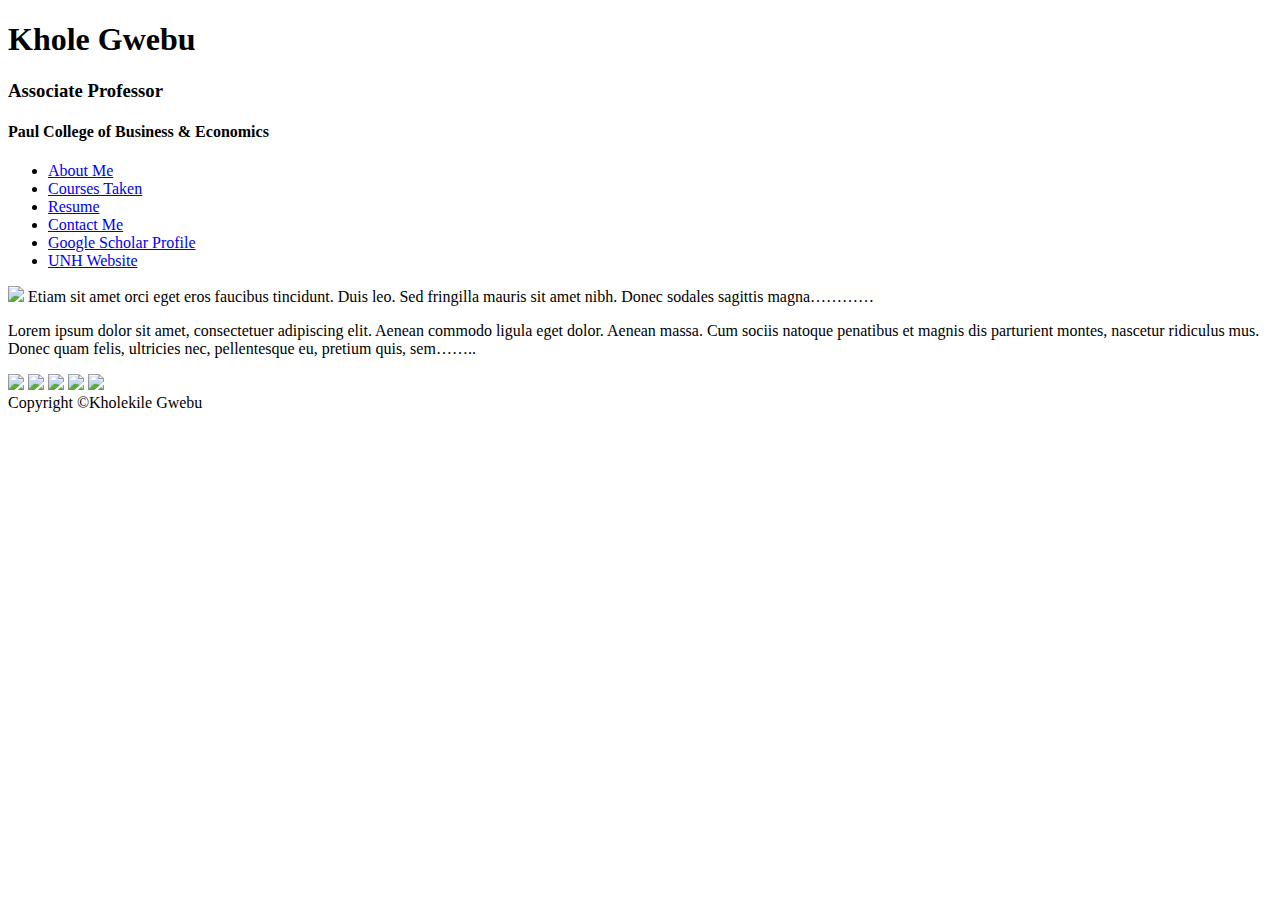
==== index.html @ ca8a5607 "index.html" ====
<!DOCTYPE html>
	<html>
		<head>    
			<title>My Personal Website</title>    
			<link href="main.css" rel="stylesheet" />
		</head>
		<body>    
		<header>        
			<h1>Khole Gwebu</h1>        
			<h3>Associate Professor</h3>        
			<h4>Paul College of Business & Economics</h4>    
		</header>
		<nav>        
			<ul>            
			<li><a href="index.html">About Me</a></li>            	
			<li><a href="courses.html">Courses Taken</a></li>           
			<li><a href="resume.html">Resume</a></li>            	
			<li><a href="contact.html">Contact Me</a></li>            	
			<li><a 	
			href="https://scholar.google.com/citations?user=LXkW9XsAAAAJ&hl=en">Google Scholar Profile</a></li>            	
			<li><a href="http://unh.edu">UNH Website</a></li>
			</ul>    
		</nav>
		<aside>                        
			<img id="intro-image" src="gwebu-image.jpg" /> 
			Etiam sit amet orci eget eros faucibus tincidunt. Duis 	leo. Sed fringilla mauris sit amet nibh. Donec sodales 	sagittis magna…………
		</aside> 
		<section>                
			<p>          Lorem ipsum dolor sit amet, consectetuer adipiscing elit. Aenean commodo ligula eget dolor. Aenean massa. Cum sociis natoque penatibus et 	magnis dis parturient montes, nascetur ridiculus mus. 	Donec quam felis, ultricies nec, pellentesque eu, 	pretium quis, sem……..
			</p>    
		</section>
		<footer>        
			<a href="http://twitter.com"><img id="footer-image" src="twitter-logo.png" /></a>        
			<a href="http://instagram.com"><img  id="footer-image" src="instagram-logo.png" /></a>        	
			<a href="http://facebook.com"><img  id="footer-image" src="facbook-logo.png"  /></a>       
			<a href="http://youtube.com"><img  id="footer-image" src="youtube-logo.png" /></a>        	
			<a href="http://rss.com"><img  id="footer-image" src="rss-logo.png"  /></a>                      	
			<br>Copyright &copy;Kholekile Gwebu    
		</footer>
		</body>
		</html>
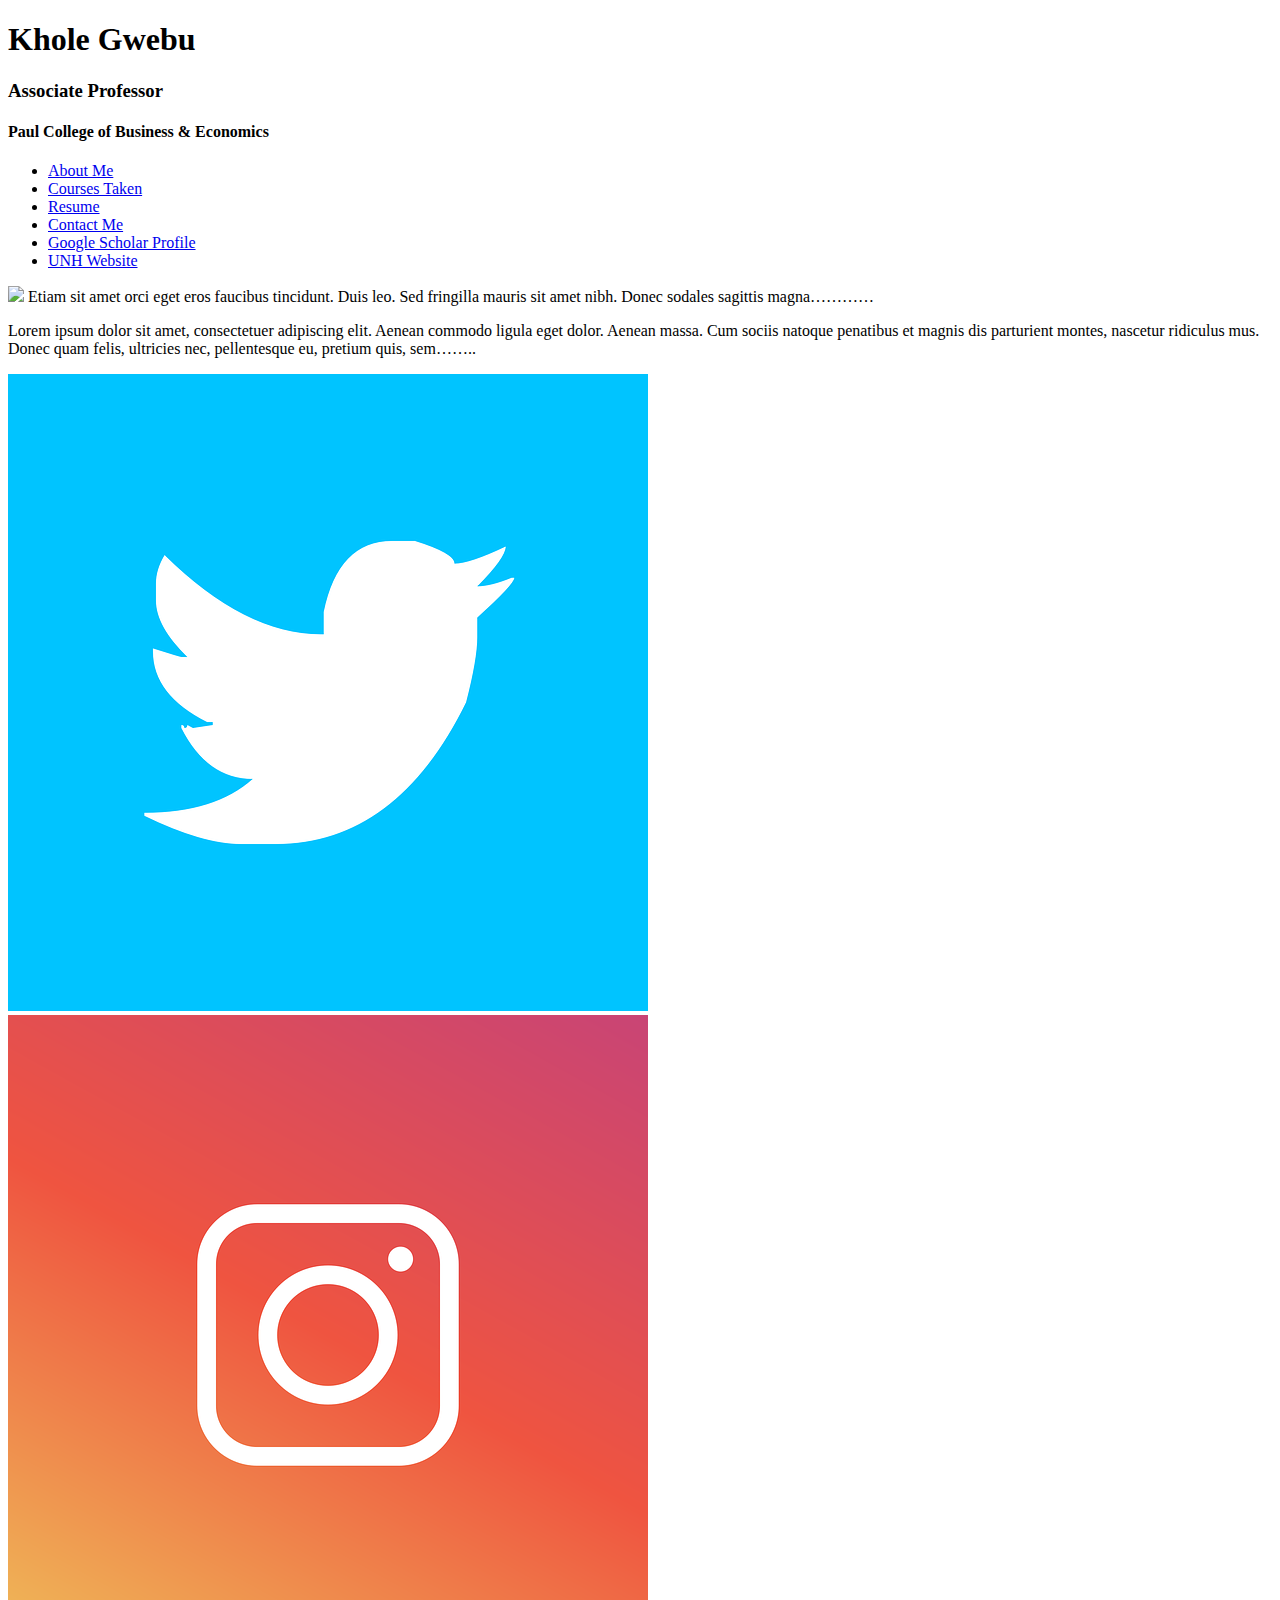
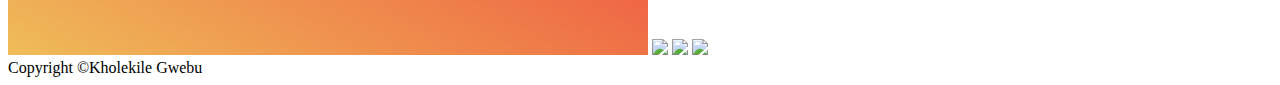
==== commit 49fe3a8e: "Update index.html" ====
--- a/index.html
+++ b/index.html
@@ -30,8 +30,8 @@
 			</p>    
 		</section>
 		<footer>        
-			<a href="http://twitter.com"><img id="footer-image" src="twitter-logo.png" /></a>        
-			<a href="http://instagram.com"><img  id="footer-image" src="instagram-logo.png" /></a>        	
+			<a href="http://twitter.com"><img id="footer-image" src="twitter-667462_640.png" /></a>        
+			<a href="http://instagram.com"><img  id="footer-image" src="instagram-1882330_640.png" /></a>        	
 			<a href="http://facebook.com"><img  id="footer-image" src="facbook-logo.png"  /></a>       
 			<a href="http://youtube.com"><img  id="footer-image" src="youtube-logo.png" /></a>        	
 			<a href="http://rss.com"><img  id="footer-image" src="rss-logo.png"  /></a>                      	
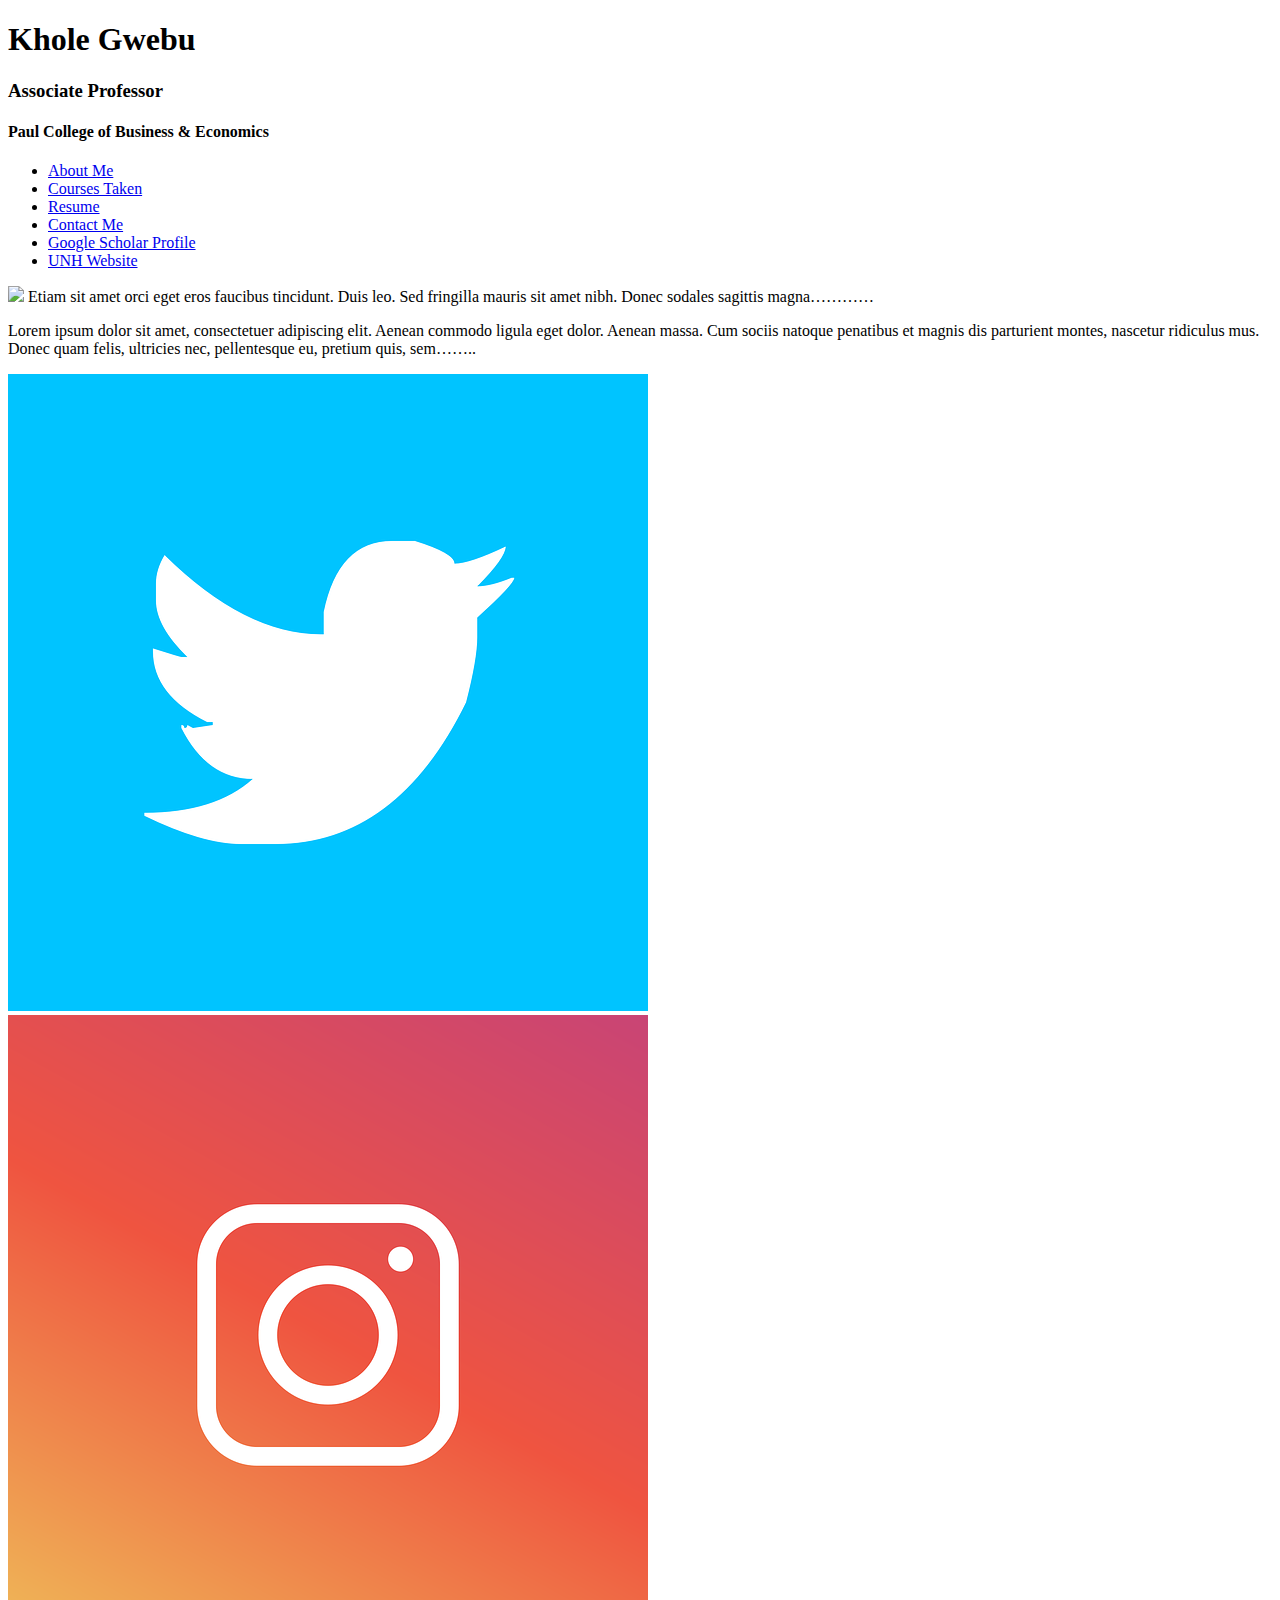
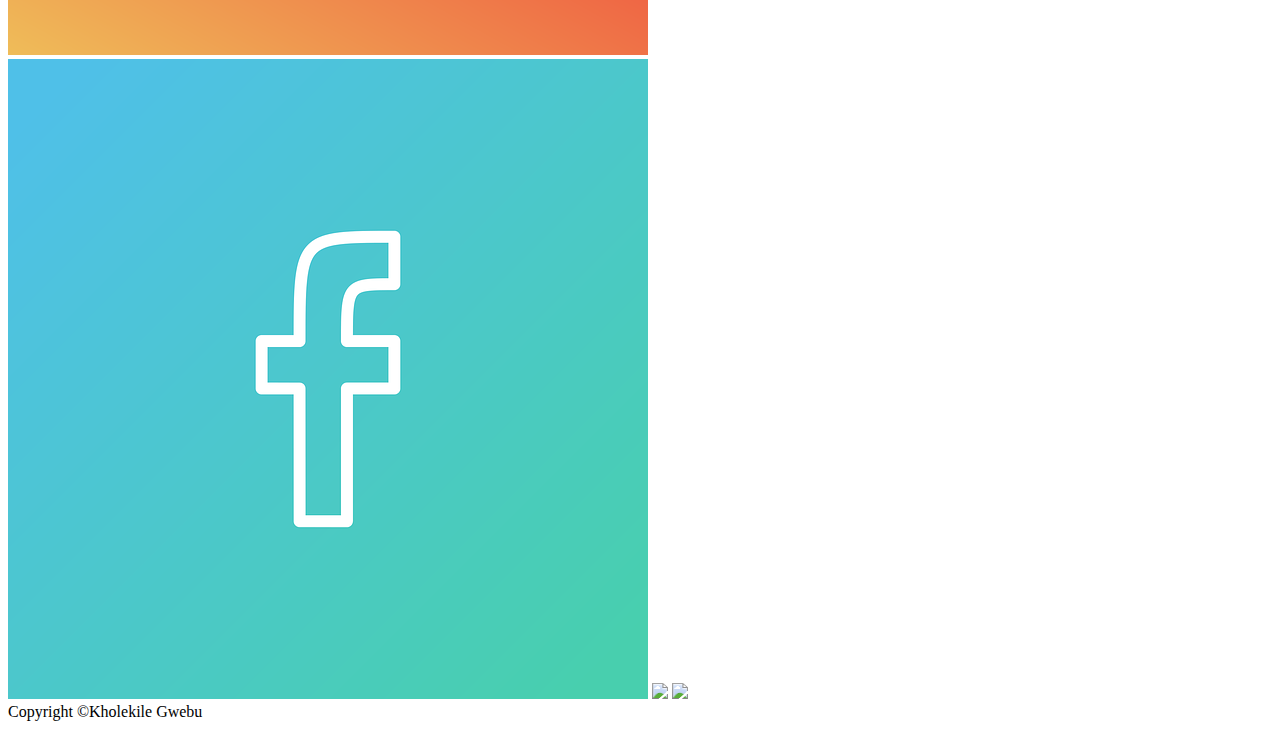
==== commit bbefbb52: "Update index.html" ====
--- a/index.html
+++ b/index.html
@@ -32,7 +32,7 @@
 		<footer>        
 			<a href="http://twitter.com"><img id="footer-image" src="twitter-667462_640.png" /></a>        
 			<a href="http://instagram.com"><img  id="footer-image" src="instagram-1882330_640.png" /></a>        	
-			<a href="http://facebook.com"><img  id="footer-image" src="facbook-logo.png"  /></a>       
+			<a href="http://facebook.com"><img  id="footer-image" src="facebook-2170419_640.png"  /></a>       
 			<a href="http://youtube.com"><img  id="footer-image" src="youtube-logo.png" /></a>        	
 			<a href="http://rss.com"><img  id="footer-image" src="rss-logo.png"  /></a>                      	
 			<br>Copyright &copy;Kholekile Gwebu    
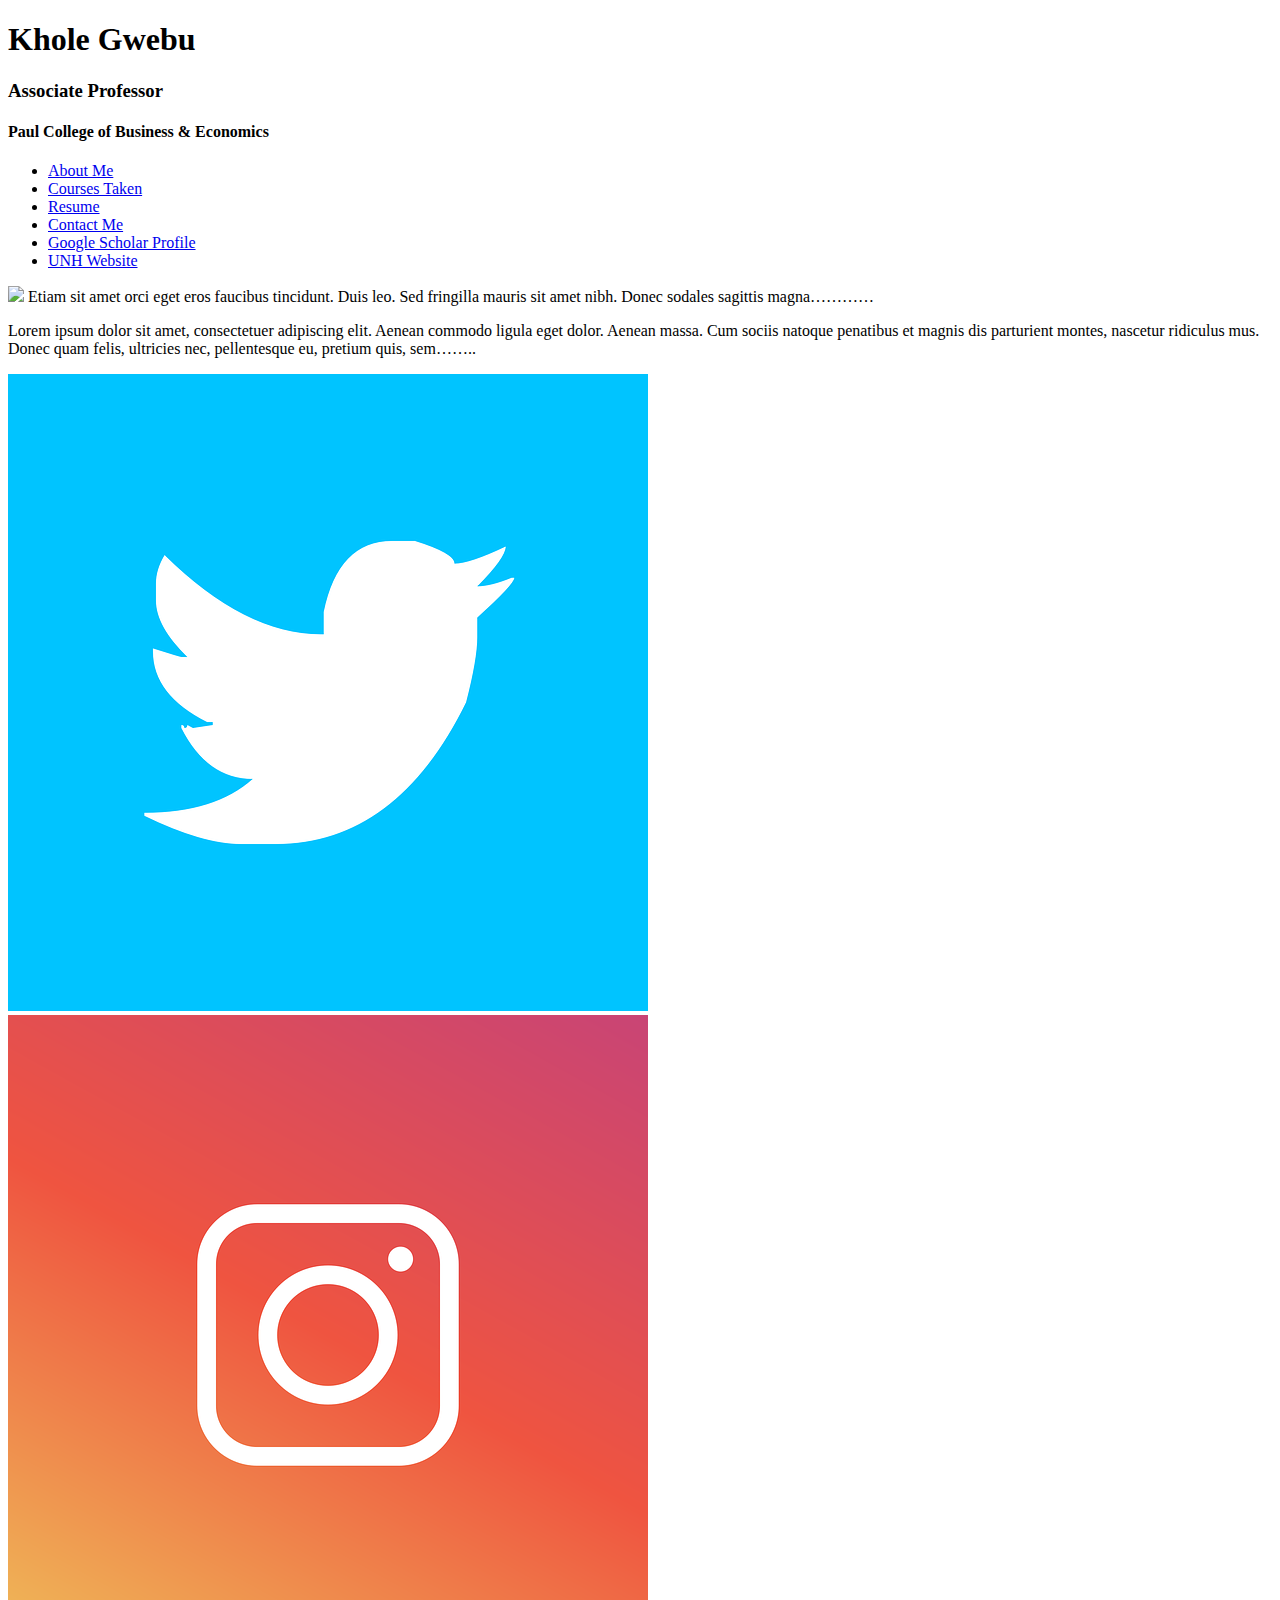
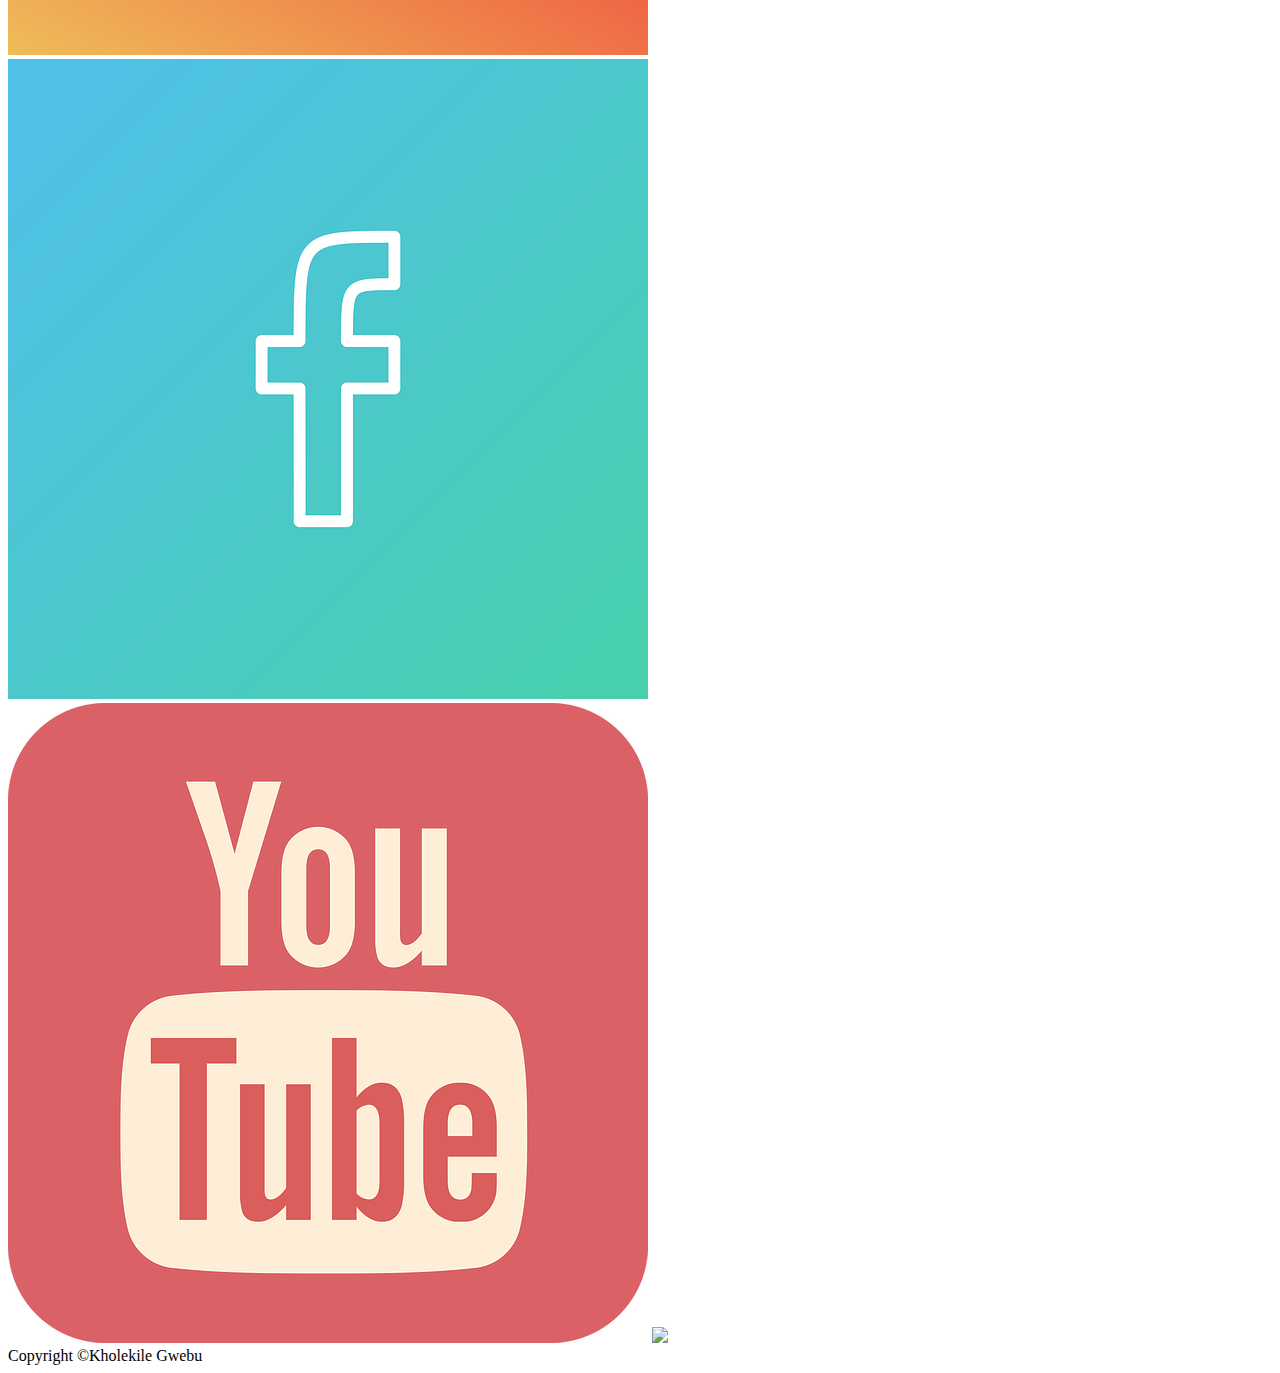
==== commit 74d2b59d: "Update index.html" ====
--- a/index.html
+++ b/index.html
@@ -33,7 +33,7 @@
 			<a href="http://twitter.com"><img id="footer-image" src="twitter-667462_640.png" /></a>        
 			<a href="http://instagram.com"><img  id="footer-image" src="instagram-1882330_640.png" /></a>        	
 			<a href="http://facebook.com"><img  id="footer-image" src="facebook-2170419_640.png"  /></a>       
-			<a href="http://youtube.com"><img  id="footer-image" src="youtube-logo.png" /></a>        	
+			<a href="http://youtube.com"><img  id="footer-image" src="youtube-2433301_640.png" /></a>        	
 			<a href="http://rss.com"><img  id="footer-image" src="rss-logo.png"  /></a>                      	
 			<br>Copyright &copy;Kholekile Gwebu    
 		</footer>
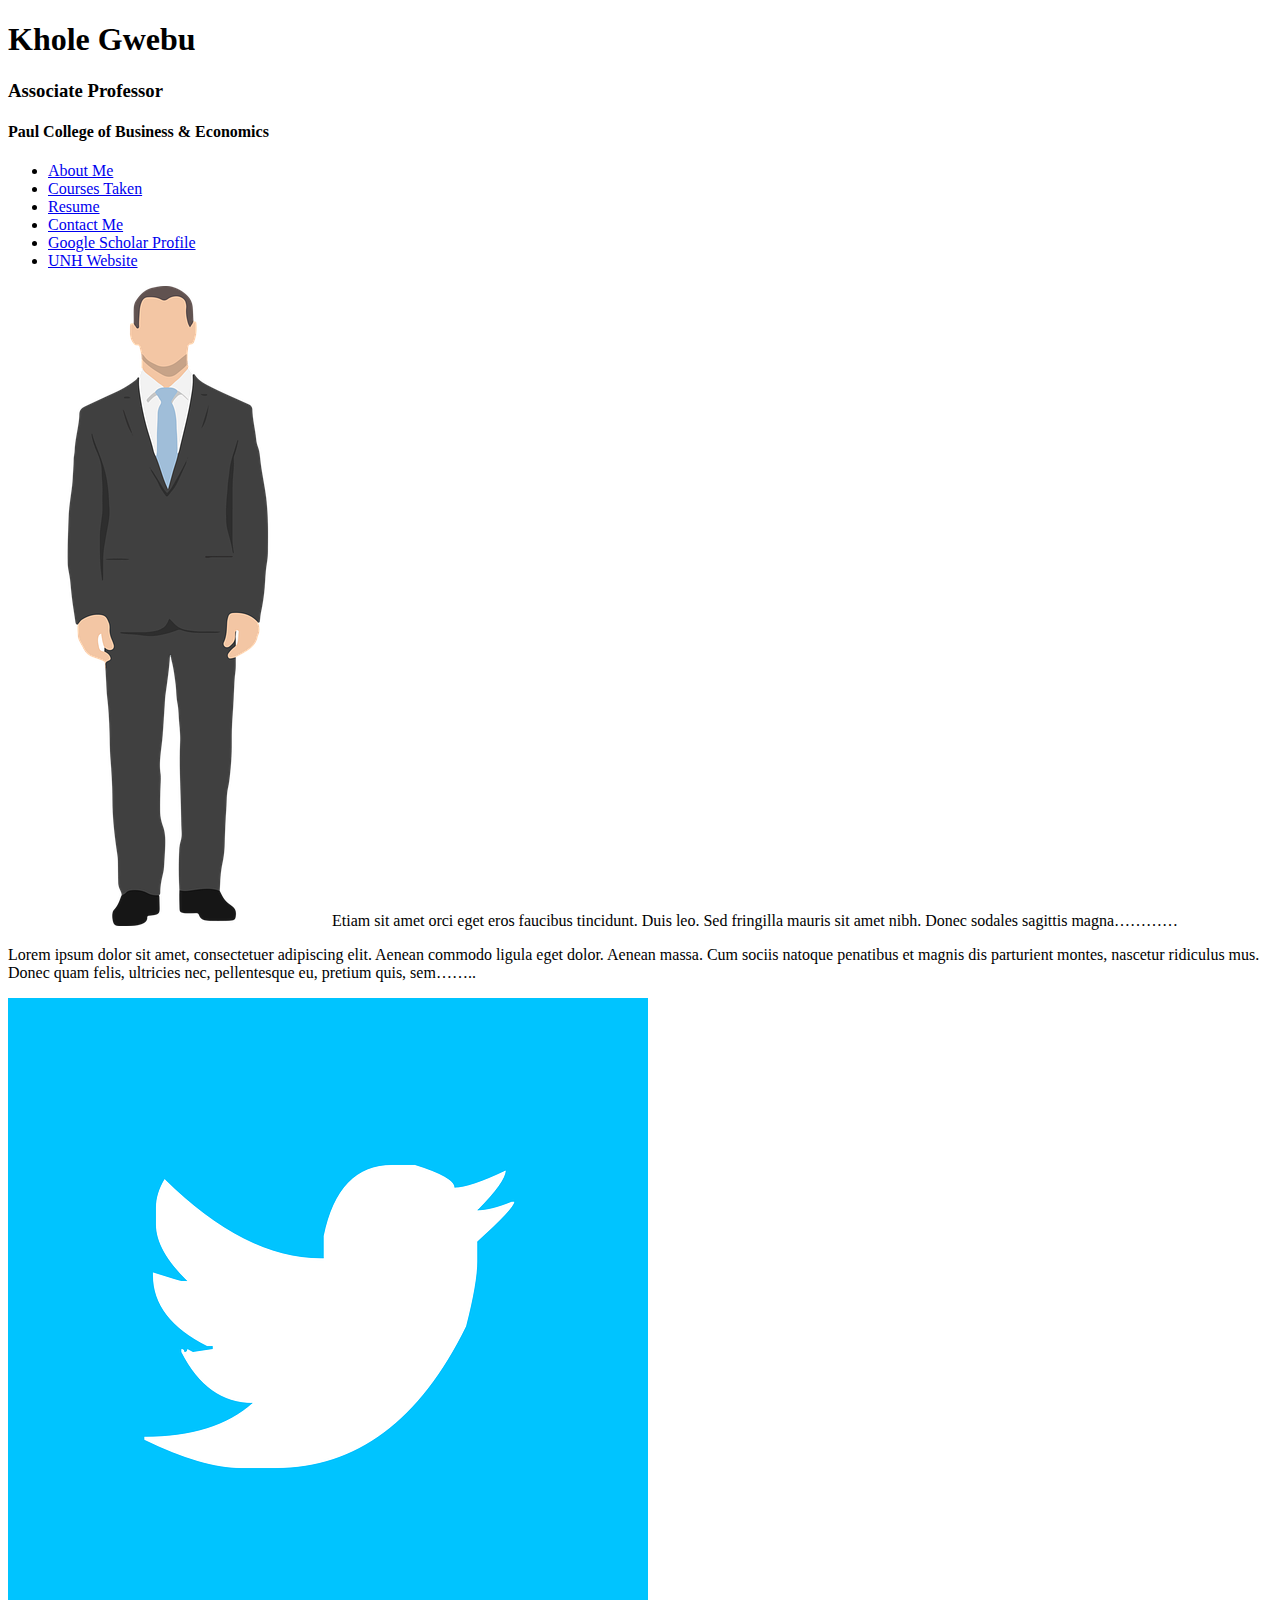
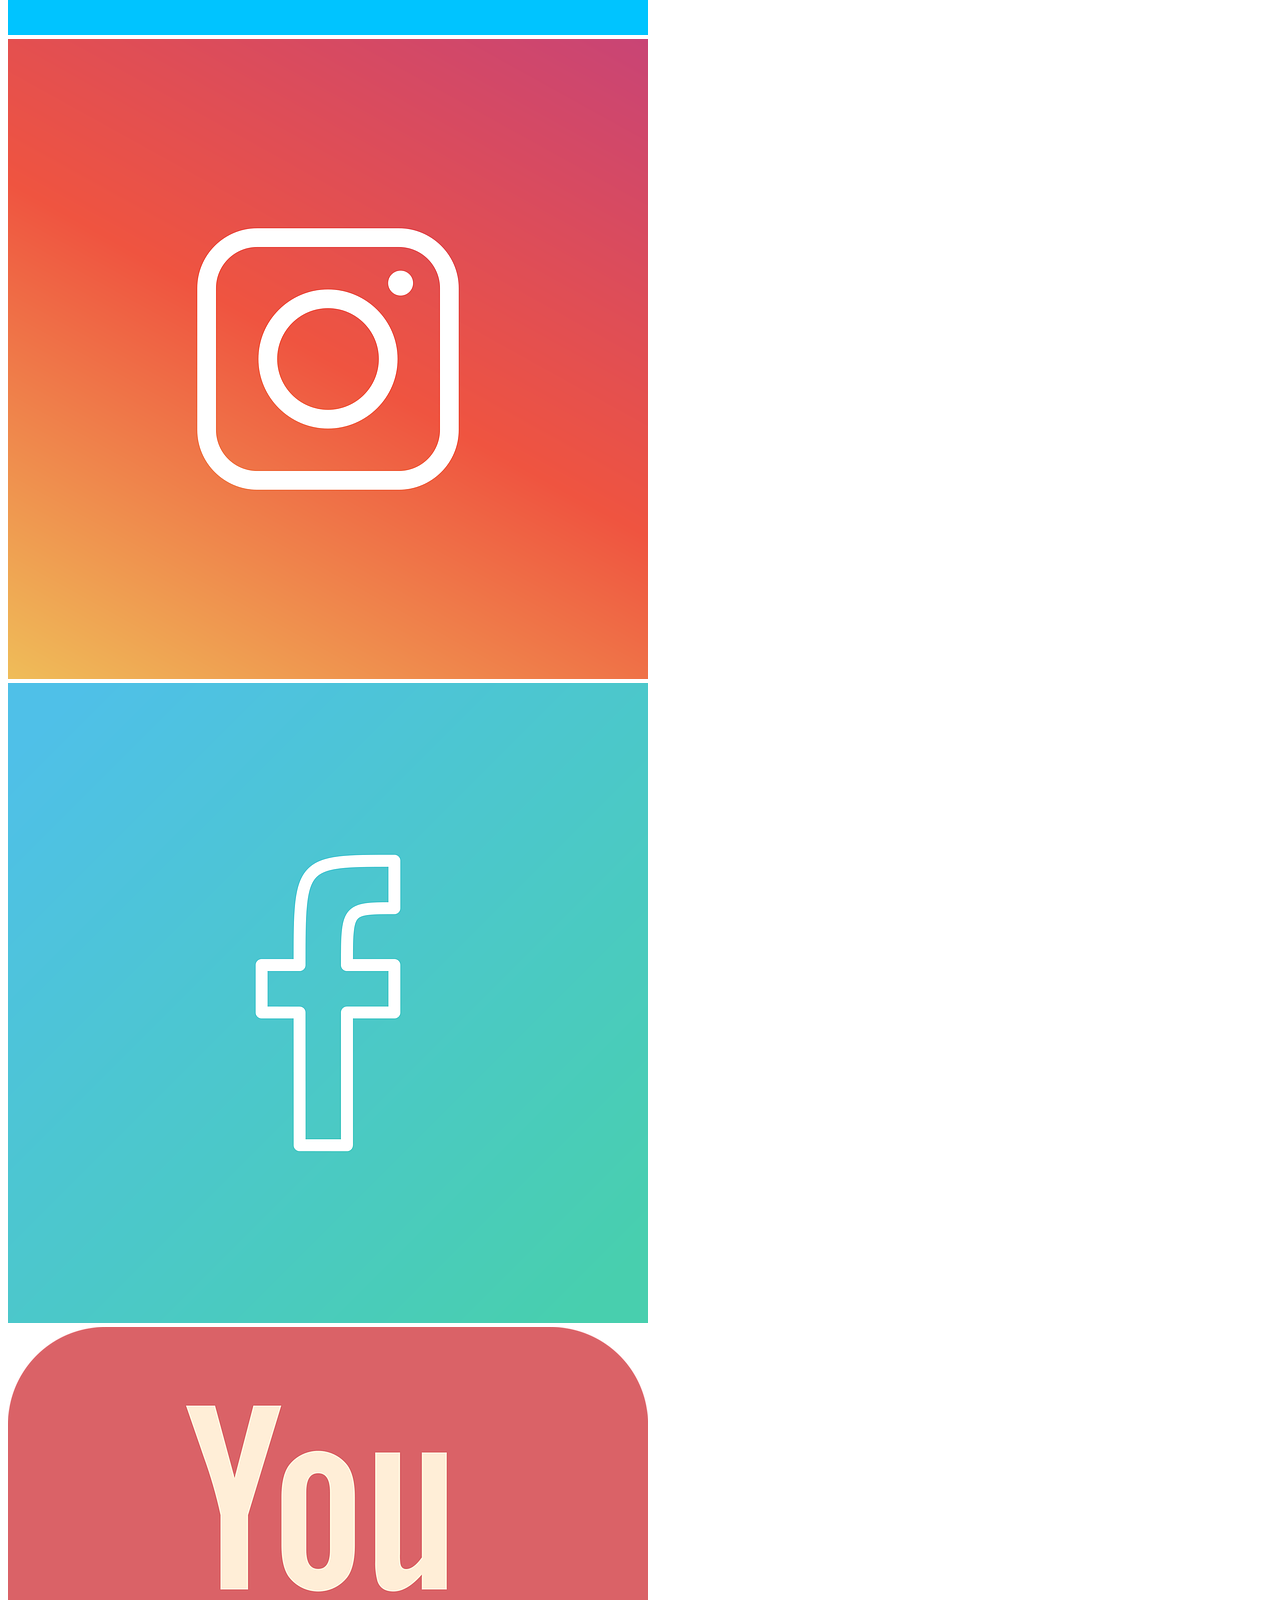
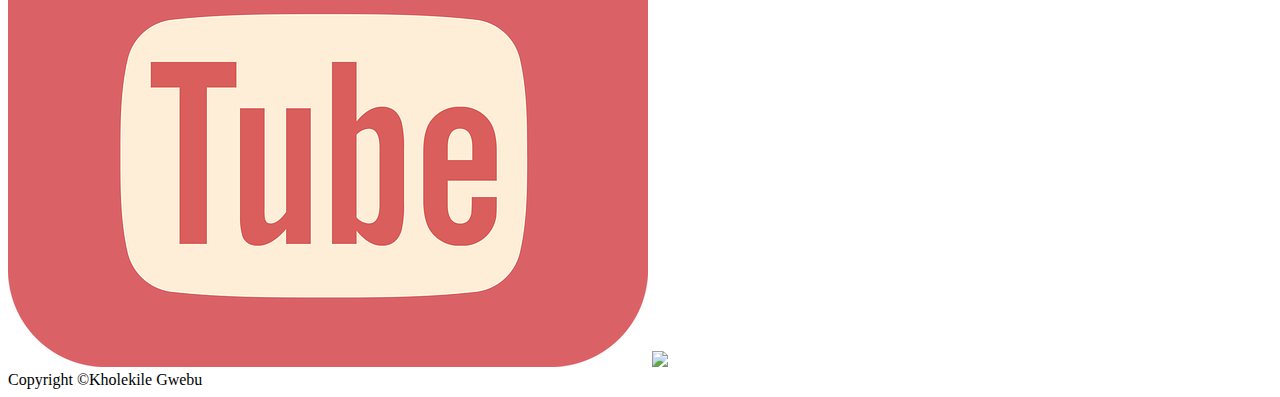
==== commit 1de16693: "Update index.html" ====
--- a/index.html
+++ b/index.html
@@ -22,7 +22,7 @@
 			</ul>    
 		</nav>
 		<aside>                        
-			<img id="intro-image" src="gwebu-image.jpg" /> 
+			<img id="intro-image" src="man-4370505_640.png" /> 
 			Etiam sit amet orci eget eros faucibus tincidunt. Duis 	leo. Sed fringilla mauris sit amet nibh. Donec sodales 	sagittis magna…………
 		</aside> 
 		<section>                
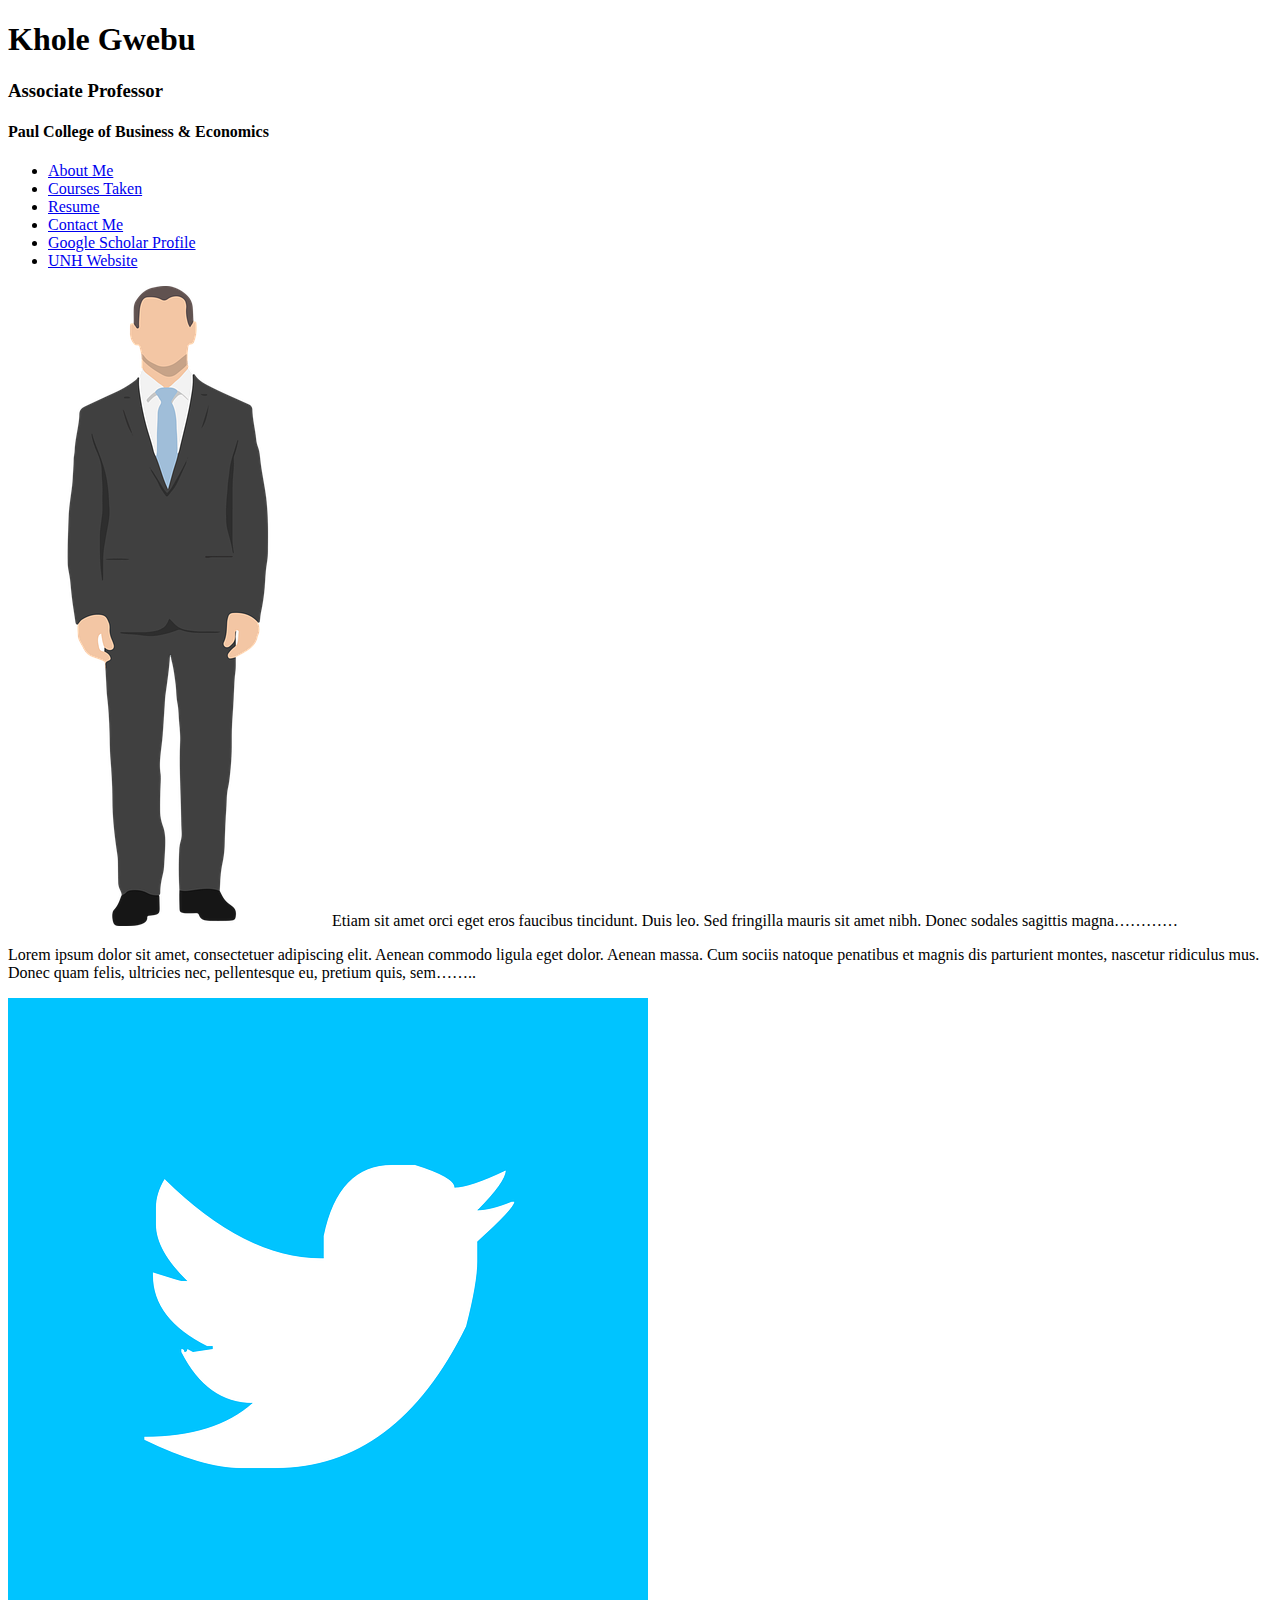
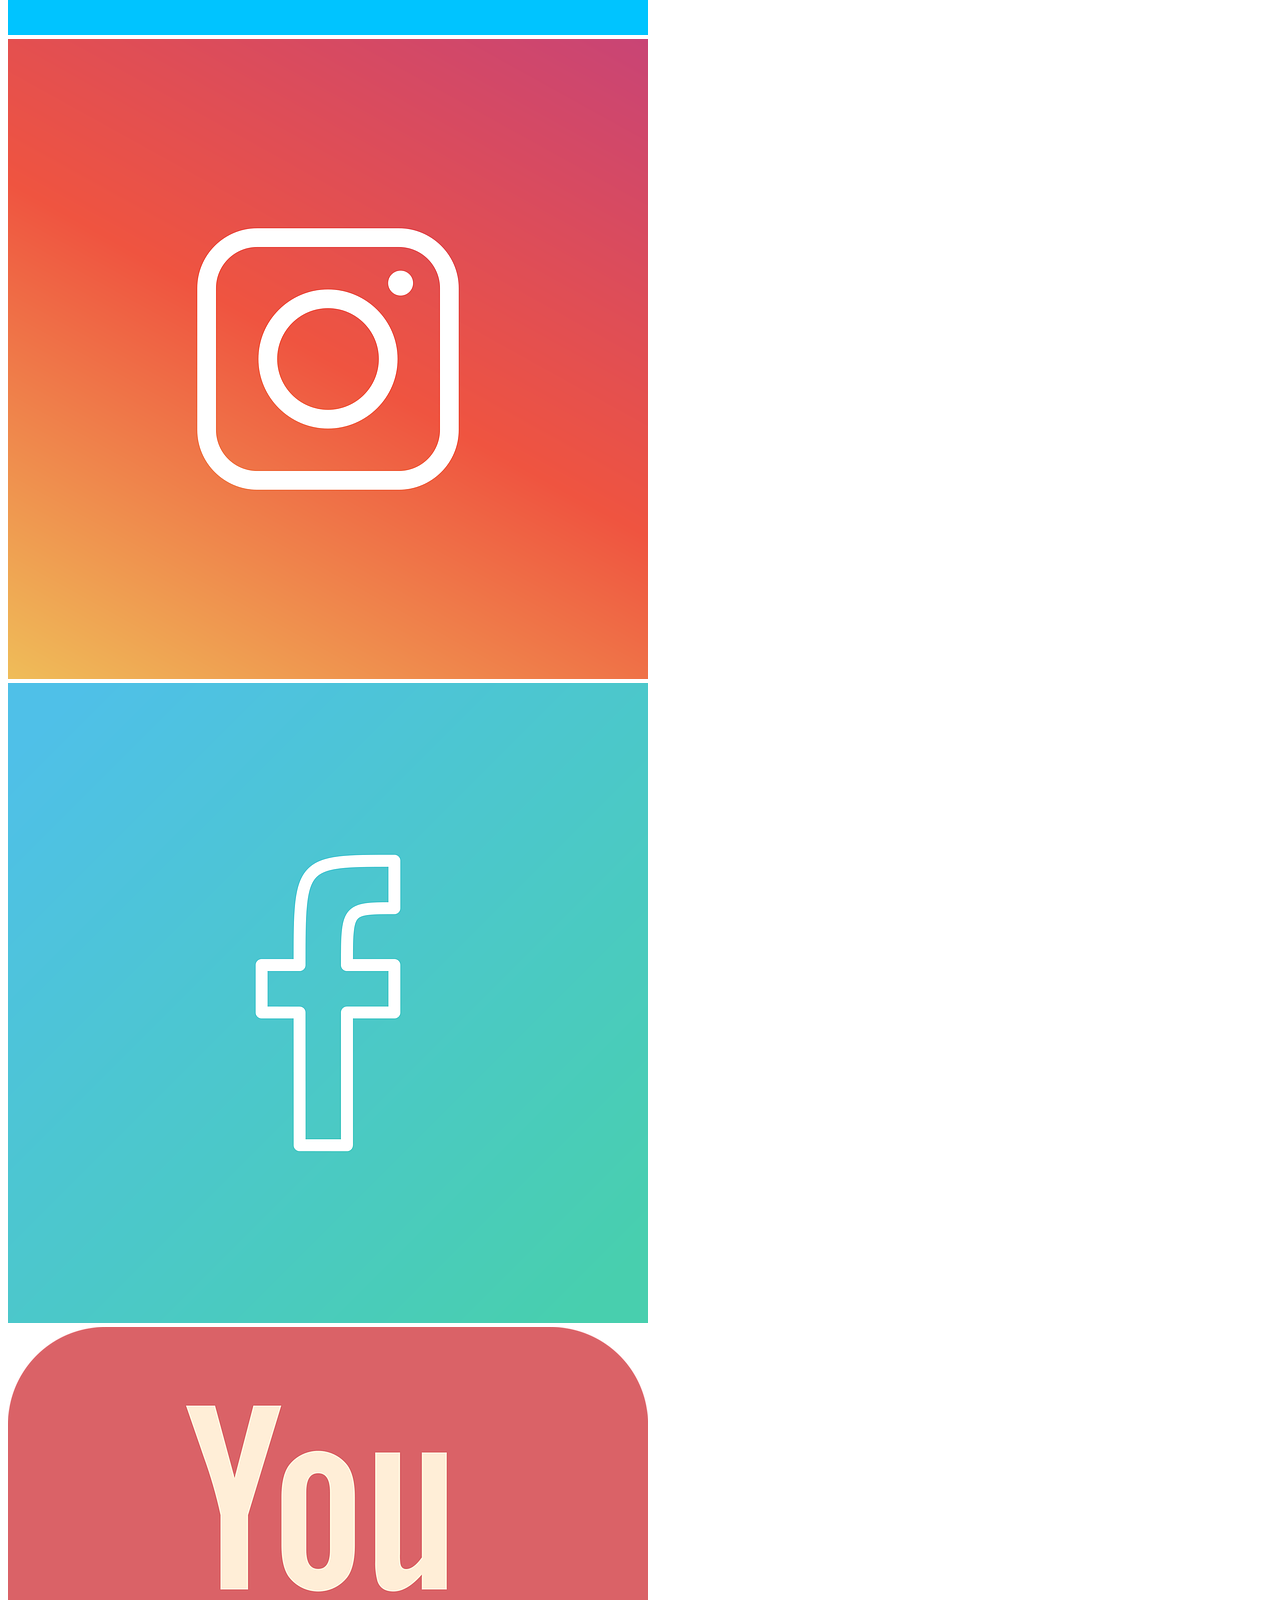
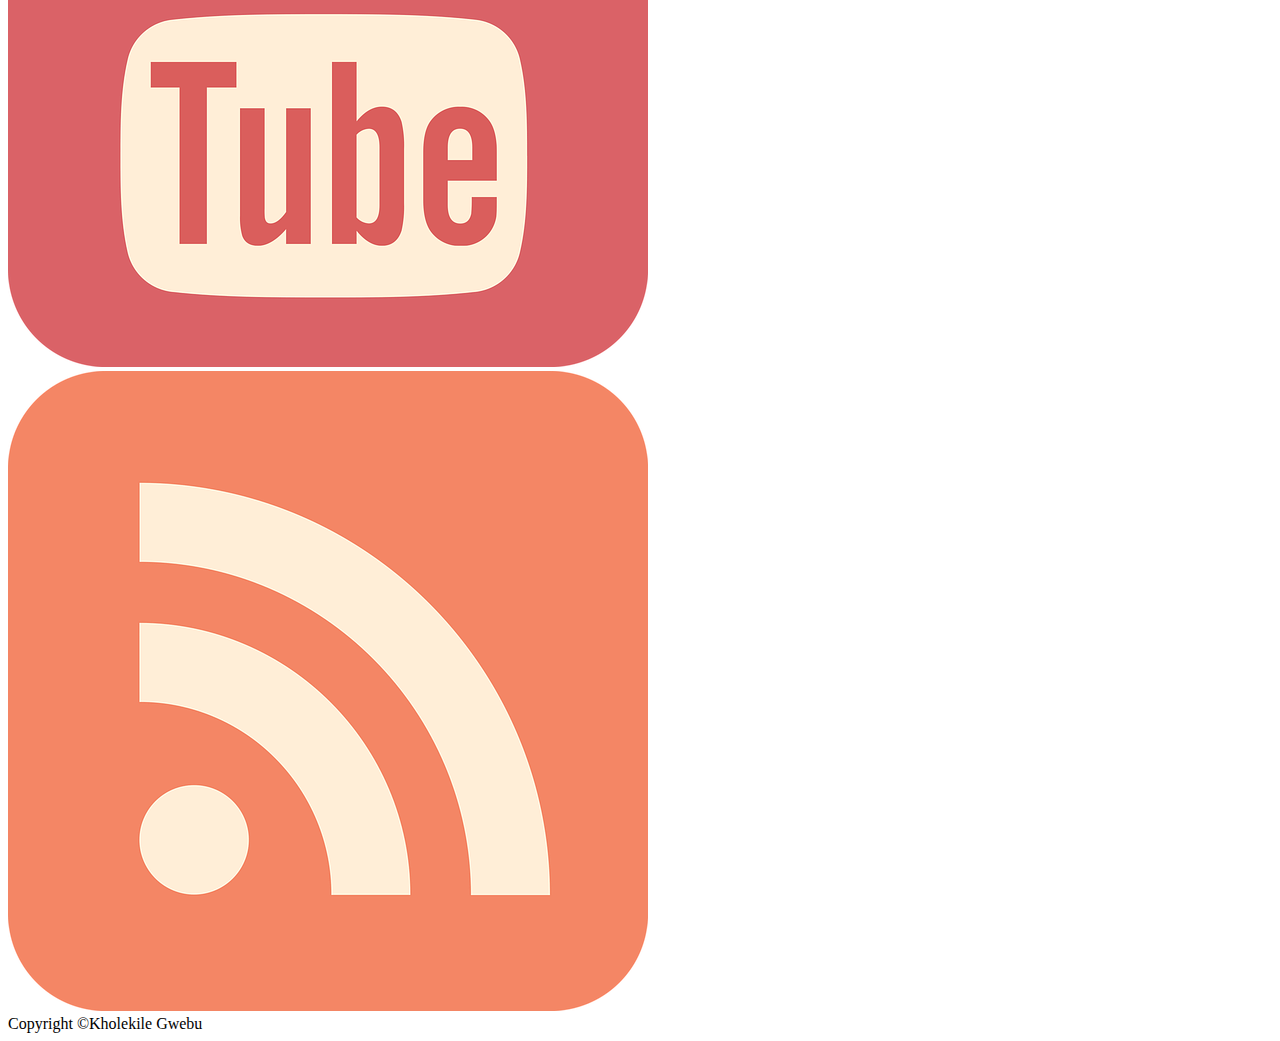
==== commit b4f8db9b: "Update index.html" ====
--- a/index.html
+++ b/index.html
@@ -34,7 +34,7 @@
 			<a href="http://instagram.com"><img  id="footer-image" src="instagram-1882330_640.png" /></a>        	
 			<a href="http://facebook.com"><img  id="footer-image" src="facebook-2170419_640.png"  /></a>       
 			<a href="http://youtube.com"><img  id="footer-image" src="youtube-2433301_640.png" /></a>        	
-			<a href="http://rss.com"><img  id="footer-image" src="rss-logo.png"  /></a>                      	
+			<a href="http://rss.com"><img  id="footer-image" src="rss-2440955_640.png"  /></a>                      	
 			<br>Copyright &copy;Kholekile Gwebu    
 		</footer>
 		</body>
